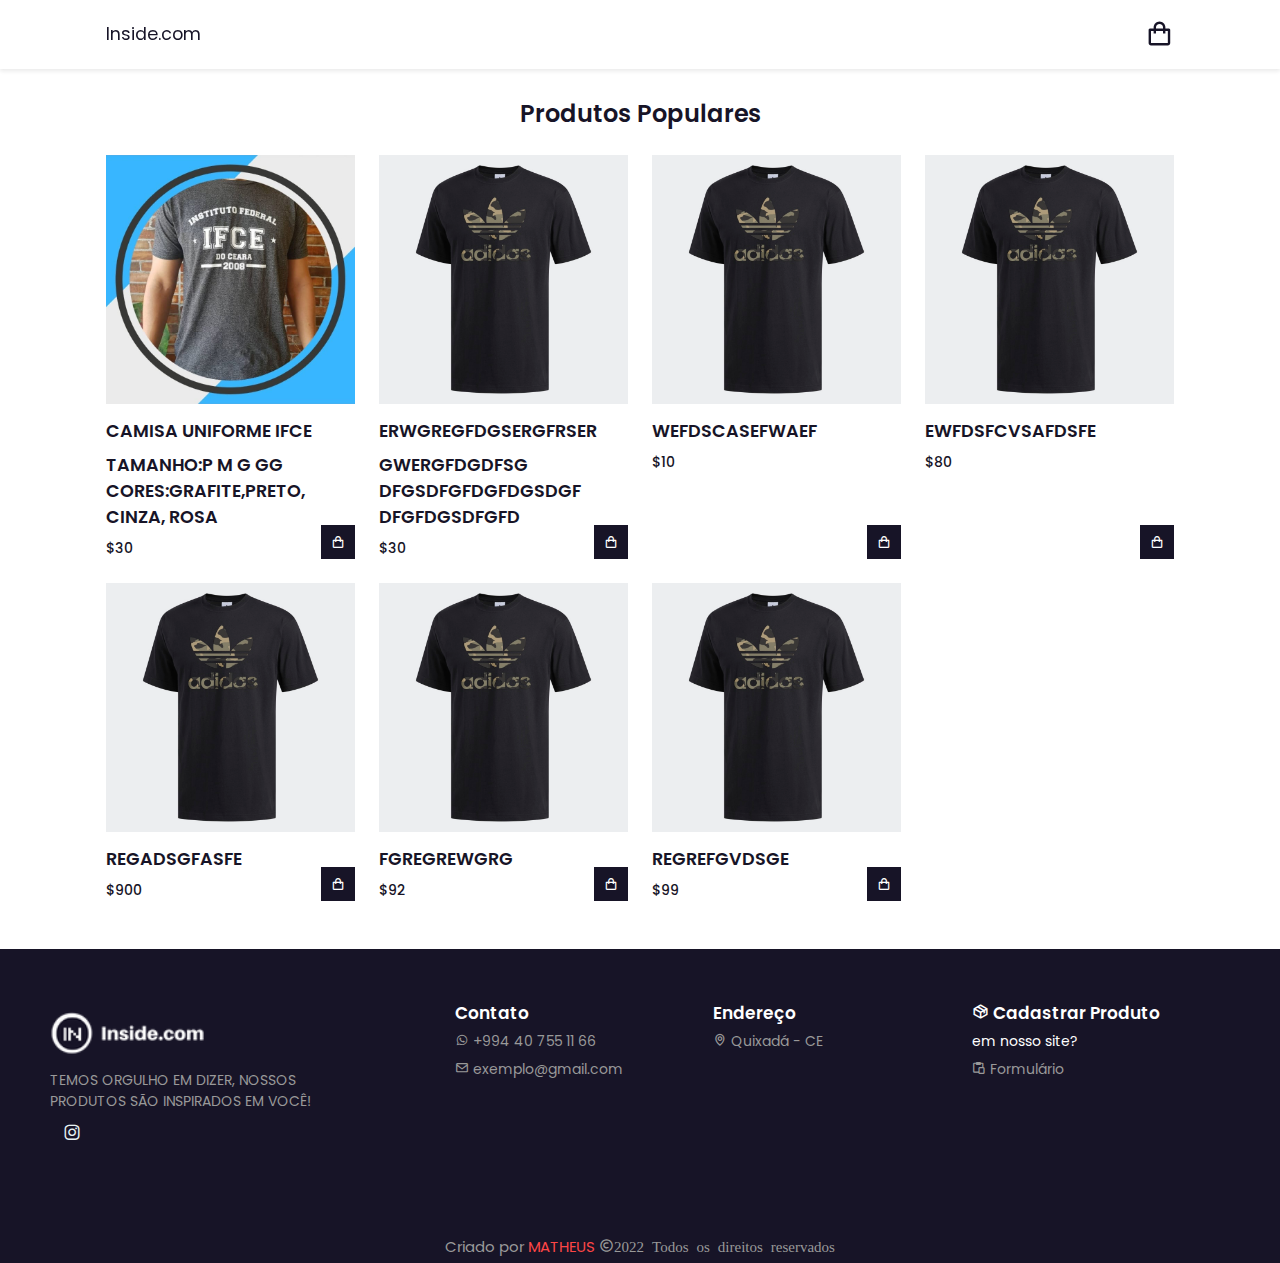
==== index.html @ dcb6f6bc "commit inicial" ====
<!DOCTYPE html>
<html lang="pt-BR">
<head>
    <meta charset="UTF-8">
    <meta http-equiv="X-UA-Compatible" content="IE=edge">
    <meta name="viewport" content="width=device-width, initial-scale=1.0">
    <title>Inside</title>

    <link rel="stylesheet" href="css/style.css">

    <link href="https://unpkg.com/boxicons@2.1.2/css/boxicons.min.css" rel="stylesheet">

    <link href="https://cdnjs.cloudflare.com/ajax/libs/font-awesome/4.5.0/css/font-awesome.min.css" rel="stylesheet"> 
</head>
<body>
    <header>
        <!-- Nav -->
        <div class="nav container">
            <a href="#" class="logo">Inside.com</a>
            <!-- Cart-Icon -->
            <i class="bx bx-shopping-bag" id="card-icon"></i>
            <!-- Cart -->
            <div class="cart">
                <h2 class="cart-title">Seu Carrinho</h2>
                <!-- Content -->
                <div class="cart-content"></div>
                <!-- Total -->
                <div class="total">
                    <div class="total-title">Total</div>
                    <div class="total-price">$0</div>
                </div>
                <!-- Botão Comprar -->
                <button type="button" class="btn-buy">Compre Agora</button>
                <!-- Fechar carrinho -->
                <i class='bx bx-x' id="close-cart"></i>
            </div>
        </div>
    </header>
    
    <!-- Shop -->
    <section class="shop container">
        <h2 class="section-title">Produtos Populares</h2>
        <!-- Content -->
        <div class="shop-content">
            <!-- Box 1 -->
            <div class="product-box">
                <a class="btn-seg" href="view.html">
                <img src="img/product2.jpg" alt="" class="product-img"></a>
                <h2 class="product-title">CAMISA UNIFORME IFCE</h2>
                <h2 class="product-subtitulo">tamanho:P M G GG<br />Cores:grafite,preto,<br />cinza, rosa</h2>
                <span class="price">$30</span>
                <i class="bx bx-shopping-bag add-cart"></i>
            </div>
            <!-- Box 2 -->
            <div class="product-box">
                <a class="btn-seg" href="view.html">
                <img src="img/product.jpg" alt="" class="product-img"></a>
                <h2 class="product-title">ERWGREGFDGSERGFRSER</h2>
                <h2 class="product-subtitulo">GWERGFDGDFSG<br />DFGSDFGFDGFDGSDGF<br />DFGFDGSDFGFD</h2>
                <span class="price">$30</span>
                <i class="bx bx-shopping-bag add-cart"></i>
            </div>
            <!-- Box 3 -->
            <div class="product-box">
                <img src="img/product.jpg" alt="" class="product-img">
                <h2 class="product-title">wefdscasefwaef</h2>
                <span class="price">$10</span>
                <i class='bx bx-shopping-bag add-cart'></i>
            </div>
            <!-- Box 4 -->
            <div class="product-box">
                <img src="img/product.jpg" alt="" class="product-img">
                <h2 class="product-title">ewfdsfcvsafdsfe</h2>
                <span class="price">$80</span>
                <i class='bx bx-shopping-bag add-cart'></i>
            </div>
            <!-- Box 5 -->
            <div class="product-box">
                <img src="img/product.jpg" alt="" class="product-img">
                <h2 class="product-title">regadsgfasfe</h2>
                <span class="price">$900</span>
                <i class='bx bx-shopping-bag add-cart'></i>
            </div>
            <!-- Box 6 -->
            <div class="product-box">
                <img src="img/product.jpg" alt="" class="product-img">
                <h2 class="product-title">fgregrewgrg</h2>
                <span class="price">$92</span>
                <i class='bx bx-shopping-bag add-cart'></i>
            </div>
            <!-- Box 7 -->
            <div class="product-box">
                <img src="img/product.jpg" alt="" class="product-img">
                <h2 class="product-title">regrefgvdsge</h2>
                <span class="price">$99</span>
                <i class='bx bx-shopping-bag add-cart'></i>
            </div>
        </div>
    </section>
    <!-- Link to JS -->
    <script src="js/main.js"></script>
    <div>
        <body>
            <footer class="footer">
                <div class="footer-left">
                    <img src="img/logo.png" alt="">
                    <p>TEMOS ORGULHO EM DIZER, NOSSOS PRODUTOS SÃO INSPIRADOS EM VOCÊ!</p>
                    <div class="socials">
                        <a href="#"><i class="bx bxl-instagram"></i></a>
                        <!-- <a href="#"><i class="bx bxl-instagram"></i></a> -->
                        <!-- <a href="#"><i class="bx bxl-instagram"></i></a> -->
                        <!-- <a href="#"><i class="bx bxl-instagram"></i></a> -->
                        <!-- <a href="#"><i class="bx bxl-instagram"></i></a> -->
                    </div>
                </div>
                <ul class="footer-right">
                    <li>
                        <h2>Contato</h2>
                        <ul class="box">
                            <a href="https://bit.ly/38e9jcN"><i class='bx bxl-whatsapp'></i> +994 40 755 11 66</a><br>
                            <a href="#"><i class="bx bx-envelope"></i> exemplo@gmail.com</a><br>
                        </ul>
                    </li>
                    <li>
                        <h2>Endereço</h2>
                        <ul class="box">
                            <a href="https://bit.ly/3MHkx8L"><i class='bx bx-map'></i> Quixadá - CE</a><br>
                        </ul>
                    </li>
                    <li>
                        <h2><i class='bx bx-package'></i> Cadastrar Produto</h2>
                        <ul class="box">
                            <p>em nosso site?</p>
                            <a href="https://bit.ly/3MHkx8L"><i class="bx bx-paste"></i> Formulário</a><br>
                        </ul>
                    </li>
                </ul>
            </footer>
        </body>
    </div>
    <div class="direct">
        <div class="center">
            <span class="credit">Criado por <a href="https://www.instagram.com/ma.theusn/">MATHEUS</a></span>
            <span class="bx bx-copyright">2022 Todos os direitos reservados</span>
        </div>
    </div>
</body>
</html>
---- css/style.css ----
@import url('https://fonts.googleapis.com/css2?family=Poppins:wght@400;500;600;700&display=swap');
*{
    font-family: 'Poppins', sans-serif;
    margin: 0;
    padding: 0;
    scroll-padding-top: 2rem;
    scroll-behavior: smooth;
    box-sizing: border-box;
    list-style: none;
    text-decoration: none;
}
:root{
    --main-color: #fd4646;
    --text-color: #171427;
    --bg-color: #fff;
}
img{
    width: 100%;
}
body{
    color: var(--text-color);
}
.container{
    max-width: 1068px;
    margin: auto;
    width: 100%;
}
.rodape{
    box-sizing: border-box;
    bottom: 0px;
    width: 100%;
    color: #fff;
    max-width: 1068px;
    margin: auto;
    width: 100%;
}
section{
    padding: 4rem 0 3rem;
}
header{
    position: fixed;
    top: 0;
    left: 0;
    width: 100%;
    background: var(--bg-color);
    box-shadow: 0 2px 4px hsl(0 4% 15% / 10%);
    z-index: 100;
}
.nav{
    display: flex;
    align-items: center;
    justify-content: space-between;
    padding: 20px 0;
}
.main{
    display: flex;
    align-items: center;
    justify-content: space-between;
    padding: 20px 0;
}
.logo{
    font-size: 1.1rem;
    color: var(--text-color);
    font-weight: 400;
}
#card-icon{
    font-size: 1.8rem;
    cursor: pointer;
}
#card-what{
    font-size: 1.8rem;
    color: var(--text-color);
    cursor: pointer;
}
/* Shop Content */
.cart{
    position: fixed;
    top: 0;
    right: -1000%;
    width: 360px;
    min-height: 100vh;
    padding: 20px;
    background: var(--bg-color);
    box-shadow: -2px 0 4px hsl(0 4% 15% / 10%);
    transition: 0.3s;
}
.cart.active{
    right: 0;
}
.cart-title{
    text-align: center;
    font-size: 1.5rem;
    font-weight: 600;
    margin-top: 2rem;
}
.cart-box{
    display: grid;
    grid-template-columns: 32% 50% 18%;
    align-items: center;
    gap: 1rem;
    margin-top: 1rem;
}
.cart-img{
    width: 100px;
    height: 100px;
    object-fit: contain;
    padding: 10px;
}
.detail-box{
    display: grid;
    row-gap: 0.5rem;
}
.cart-product-title{
    font-size: 1rem;
    text-transform: uppercase;
}
.cart-price{
    font-weight: 500;
}
.cart-quantity{
    border: 1px solid var(--text-color);
    outline-color:var(--main-color);
    width: 2.4rem;
    text-align: center;
    font-size: 1rem;
}
.cart-remove{
    font-size: 24px;
    color: var(--text-color);
    cursor: pointer;
}
.total{
    display: flex;
    justify-content: flex-end;
    margin-top: 1.5rem;
    border-top: 1px solid var(--text-color);
}
.total-title{
    font-size: 1rem;
    font-weight: 600;
}
.total-price{
    margin-left: 0.5rem;
}
.btn-buy{
    display: flex;
    margin: 1.5rem auto 0 auto;
    padding: 12px 20px;
    border: none;
    background: var(--main-color);
    color: var(--bg-color);
    font-size: 1rem;
    font-weight: 500;
    cursor: pointer;
}
.btn-buy:hover{
    background: var(--text-color);
}
.btn-seg{
    position: relative;
    cursor: pointer;
}
#close-cart{
    position: absolute;
    top: 1rem;
    right: 0.8rem;
    font-size: 2rem;
    color: var(--text-color);
    cursor: pointer;
}
.section-title{
    font-size: 1.5rem;
    font-weight: 600;
    text-align: center;
    margin-bottom: 1.5rem;
}
.shop{
    margin-top: 2rem;
}
/* Shop Content */
.shop-content {
    display: grid;
    grid-template-columns: repeat(auto-fit, minmax(220px, auto));
    gap: 1.5rem;
}
.product-box{
    position: relative;
}
.product-box:hover{
    padding: 10px;
    border: 1px solid var(--text-color);
    transition: 0.4s;
}
.product-img{
    width: 100%;
    height: auto;
    margin-bottom: 0.5rem;
    cursor: pointer;
}
.logo-img{
    width: 7%;
    height: auto;
    margin-bottom: 0;
}
.product-title{
    font-size: 1.1rem;
    font-weight: 0;
    text-transform: uppercase;
    margin-bottom: 0.5rem;
}
.product-subtitulo{
    font-size: 1.1rem;
    font-weight: 600;
    text-transform: uppercase;
    margin-bottom: 0.5rem;
}
.price{
    font-weight: 500;
}
.add-cart{
    position: absolute;
    bottom: 0;
    right: 0;
    background: var(--text-color);
    color: var(--bg-color);
    padding: 10px;
    cursor: pointer;
}
.add-cart:hover{
    background: hsl(249, 32%, 17%);
}
.whatsapp-suporte{
    color: var(--text-color);
    font-size: 30px;
    cursor: pointer;
}
.fa-whatsapp{
    margin-top: 15%;
}
.suport{
    cursor: pointer;
}


/* Rodape */
*,*:before,*:after{
    box-sizing: border-box;
}
body{
    font-family: poppins;
    margin: 0;
    display: grid;
    font-size: 14px;
}
footer{
    display: -webkit-flex;
    display: -moz-flex;
    display: -ms-flex;
    display: -o-flex;
    display: flex;
    flex-flow: row wrap;
    padding: 50px;
    color: #fff;
    background-color: #171427;
}
.footer > *{
    flex: 1 100%;
}
.footer-left{
    margin-right: 1.25em;
    margin-bottom: 2em;
}
.footer-left img{
    width: 40%;
}
h2{
    font-weight: 600;
    font-size: 17px;
}
footer ul{
    list-style: none;
    padding-left: 0%;
}
.footer li{
    line-height: 2em;
}
.footer a{
    text-decoration: none;
}
.footer-right{
    display: -webkit-flex;
    display: -moz-flex;
    display: -ms-flex;
    display: -o-flex;
    display: flex;
    flex-flow: row wrap;
}
.footer-right > *{
    flex: 1 50%;
    margin-right: 1.25em;
}
.box a{
    color: #999;
}
.footer-bottom{
    text-align: center;
    color: #999;
    padding-top: 50px;
}
.footer-left p{
    padding-right: 20%;
    color: #999;
}
.socials a{
    background: #171427;
    width: 40px;
    height: 40px;
    display: inline-block;
    margin-right: 10px;
}
.socials a i{
    color: #e7f2f4;
    padding: 10px 12px;
    font-size: 20px;
}
.direct .center{
    padding: 5px;
    font-size: 15px;
    background: #171427;
    text-align: center;
}
.direct .center span{
    color: #999;
}
.direct .center a{
    color: #fd4646;
    text-decoration: none;
}
.direct .center a:hover{
    text-decoration: underline;
}
/* Responsividade */
@media (max-width: 1080px){
    .nav{
        padding: 15px;
    }
    section{
        padding: 3rem 0 2rem;
    }
    .container{
        margin: 0 auto;
        width: 90%;
    }
    .shop{
        margin-top: 2rem !important;
    }
}
@media screen and (min-width: 600px) {
    .footer-right > *{
        flex: 1;
    }
    .footer-left{
        flex: 1 0px;
    }
    .footer-right{
        flex: 2 0px;
    }
    .direct{
        bottom: 0px;
    }
}
@media (max-width: 600px){
    .footer{
        padding: 15px;
    }
    main{
        font-size: 55px;
    }
}
@media (max-width: 400px){
    .nav{
        padding: 11px;
    }
    .logo{
        font-size: 1rem;
    }
    .cart{
        width: 320px;
    }
}
@media (max-width: 360px){
    .shop{
        margin-top: 1rem !important;
    }
    .cart{
        width: 280px;
    }
    .rodape{
        width: 280px;
    }
}
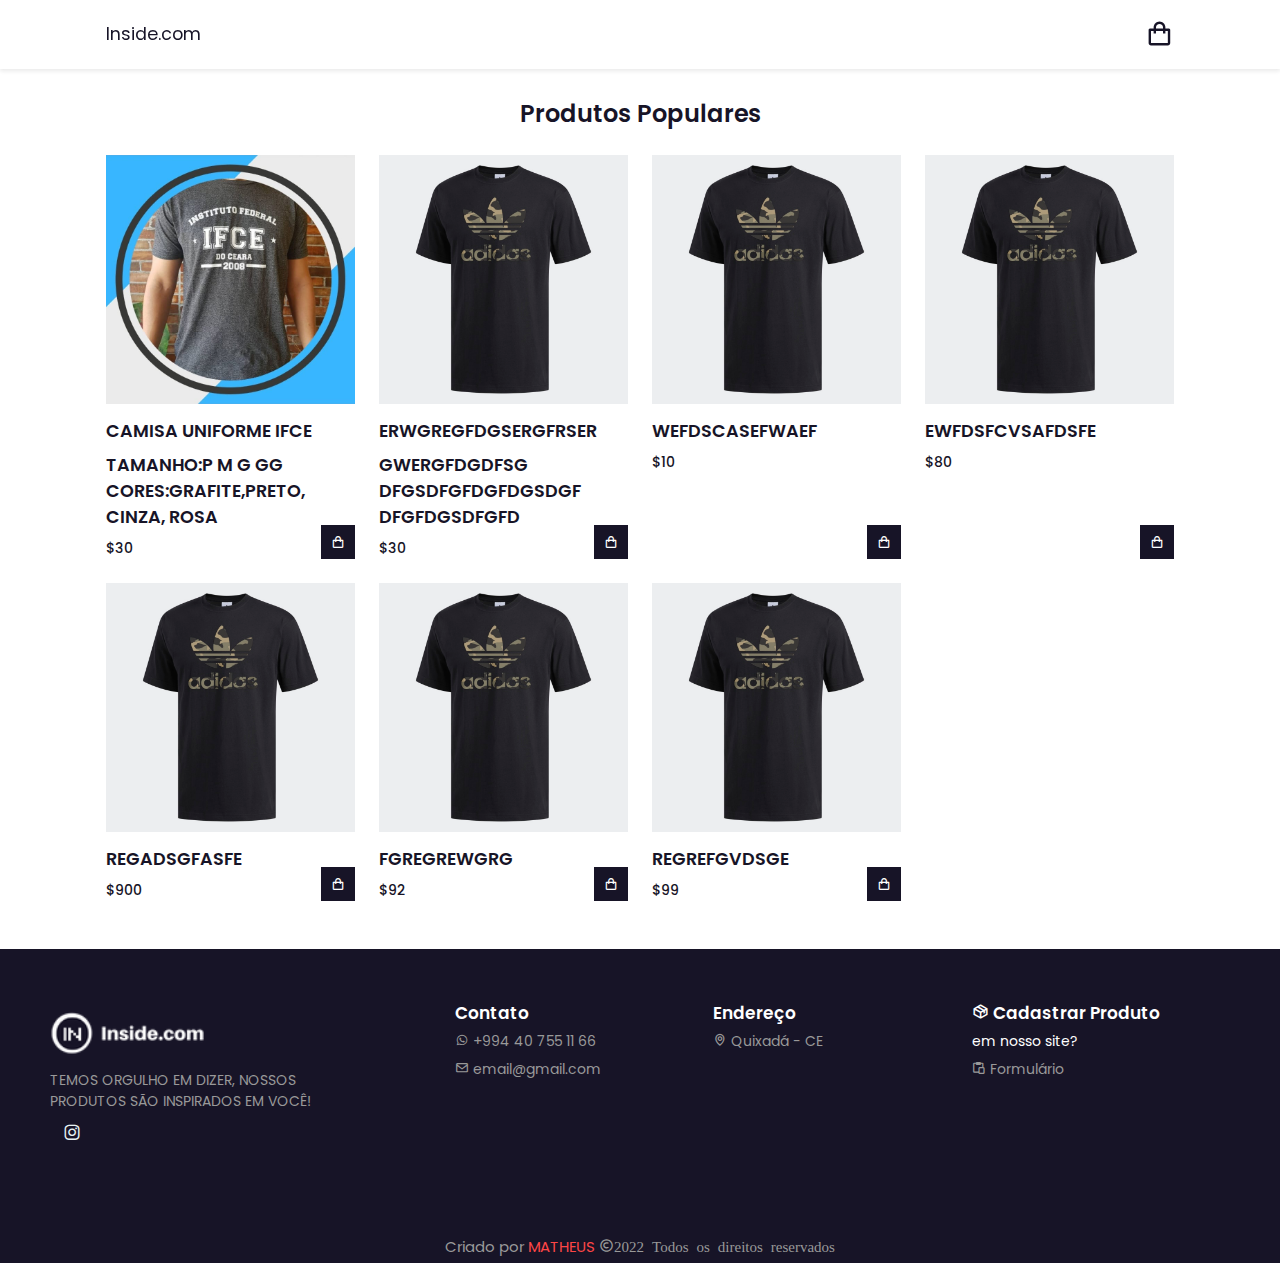
==== commit 6459d0d5: "Update index.html" ====
--- a/index.html
+++ b/index.html
@@ -118,7 +118,7 @@
                         <h2>Contato</h2>
                         <ul class="box">
                             <a href="https://bit.ly/38e9jcN"><i class='bx bxl-whatsapp'></i> +994 40 755 11 66</a><br>
-                            <a href="#"><i class="bx bx-envelope"></i> exemplo@gmail.com</a><br>
+                            <a href="#"><i class="bx bx-envelope"></i> email@gmail.com</a><br>
                         </ul>
                     </li>
                     <li>
@@ -145,4 +145,4 @@
         </div>
     </div>
 </body>
-</html>+</html>
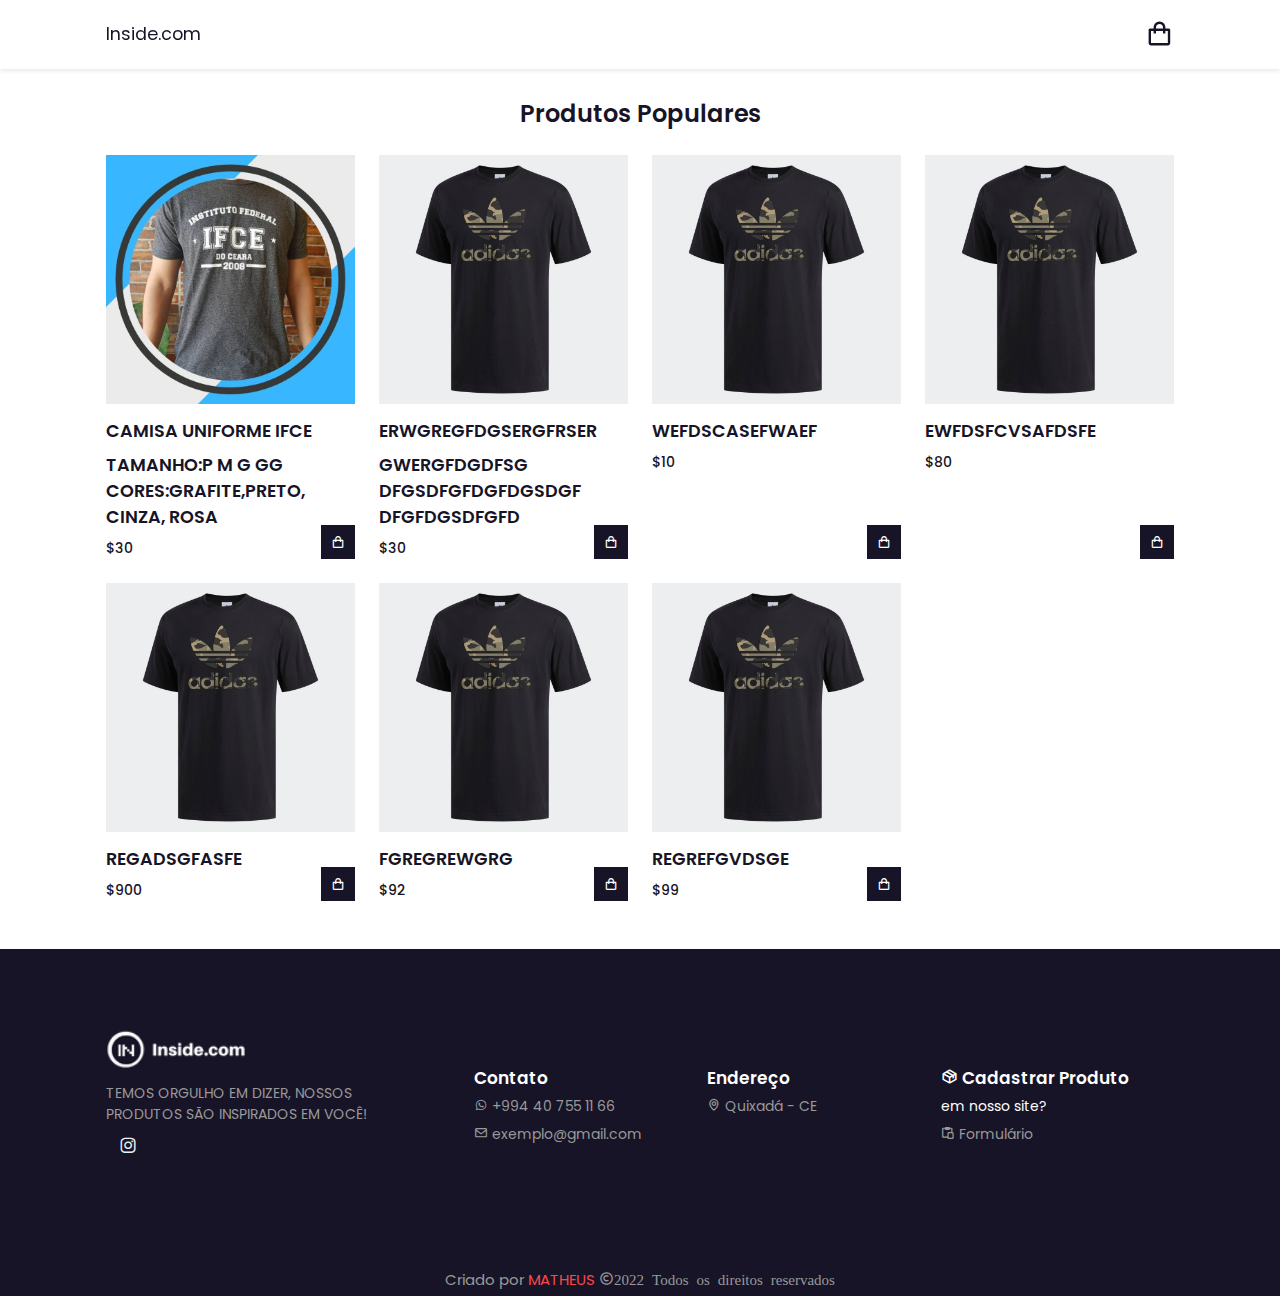
==== commit 9e056892: "Update index.html" ====
--- a/index.html
+++ b/index.html
@@ -101,8 +101,11 @@
     <script src="js/main.js"></script>
     <div>
         <body>
+            
             <footer class="footer">
+            <div class="nav container">
                 <div class="footer-left">
+                    
                     <img src="img/logo.png" alt="">
                     <p>TEMOS ORGULHO EM DIZER, NOSSOS PRODUTOS SÃO INSPIRADOS EM VOCÊ!</p>
                     <div class="socials">
@@ -118,7 +121,7 @@
                         <h2>Contato</h2>
                         <ul class="box">
                             <a href="https://bit.ly/38e9jcN"><i class='bx bxl-whatsapp'></i> +994 40 755 11 66</a><br>
-                            <a href="#"><i class="bx bx-envelope"></i> email@gmail.com</a><br>
+                            <a href="#"><i class="bx bx-envelope"></i> exemplo@gmail.com</a><br>
                         </ul>
                     </li>
                     <li>
@@ -144,5 +147,8 @@
             <span class="bx bx-copyright">2022 Todos os direitos reservados</span>
         </div>
     </div>
+    </div>
+    </div>
+    
 </body>
 </html>
